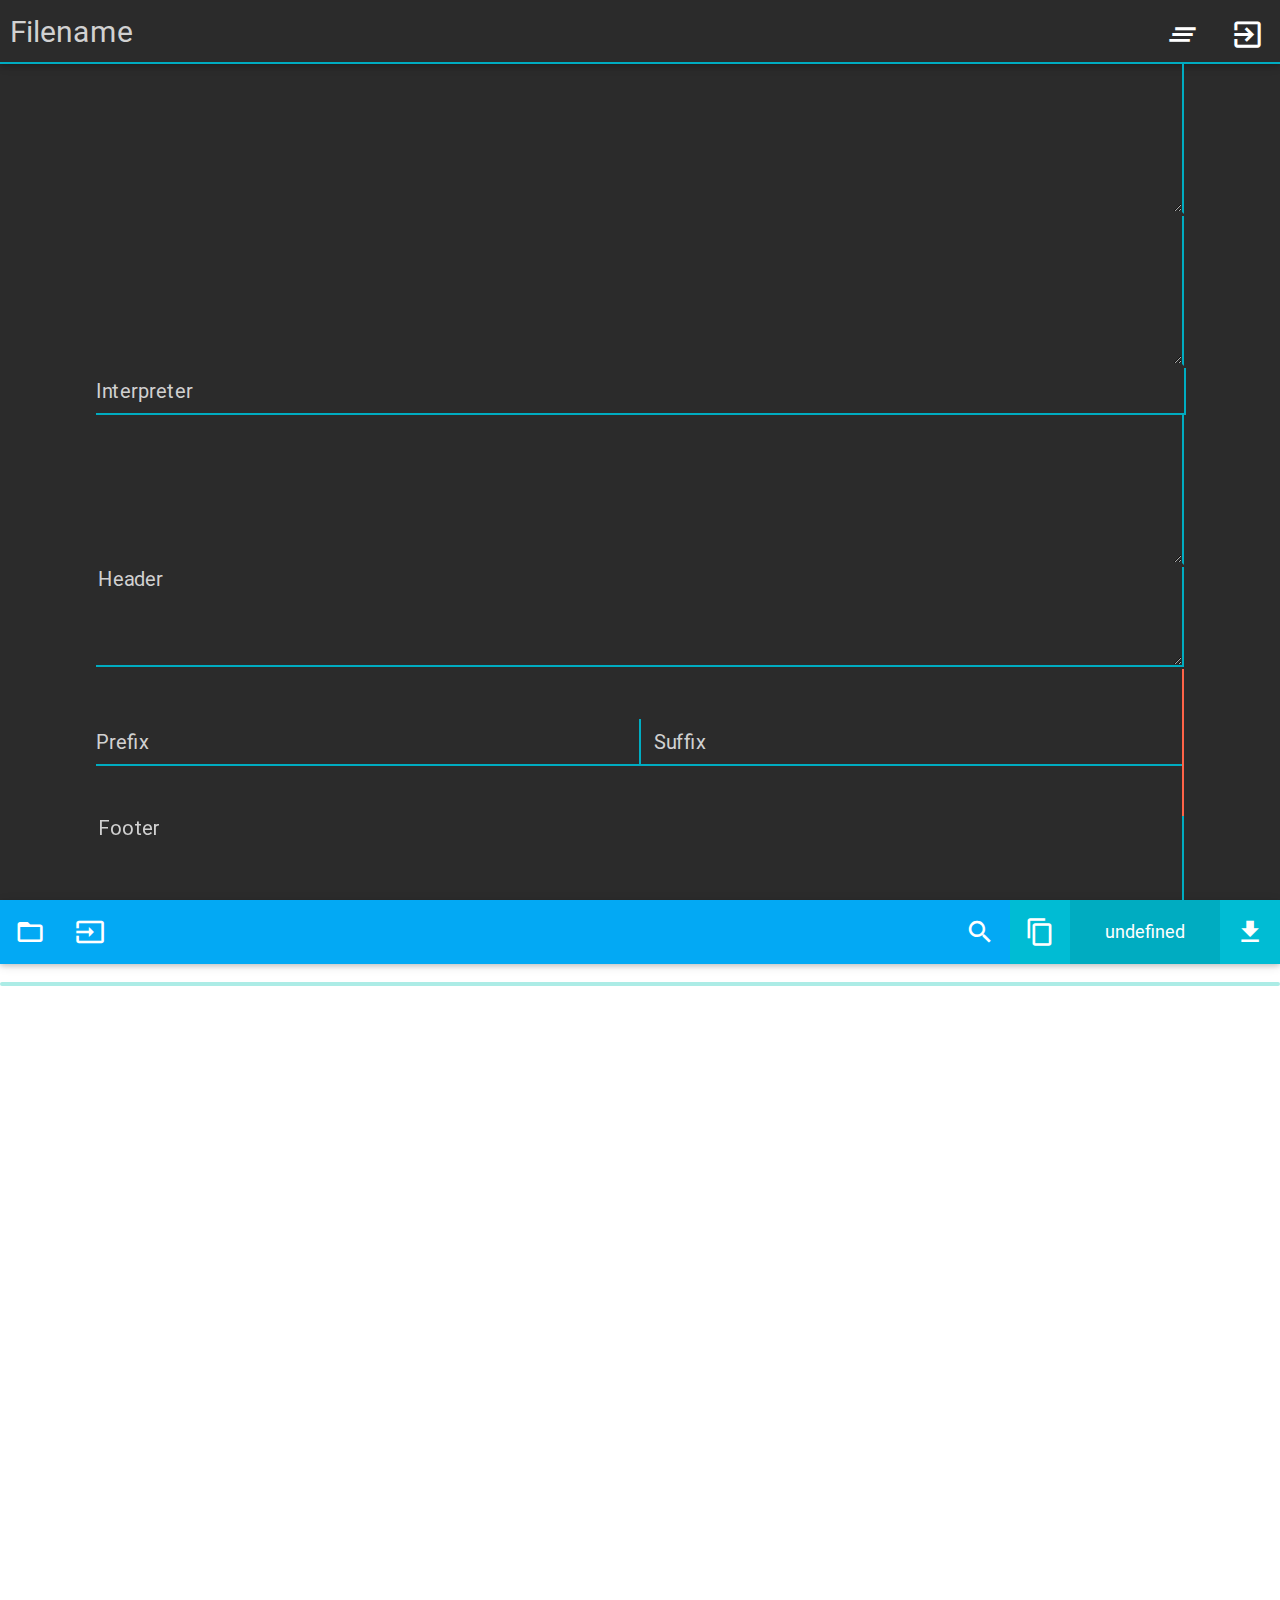
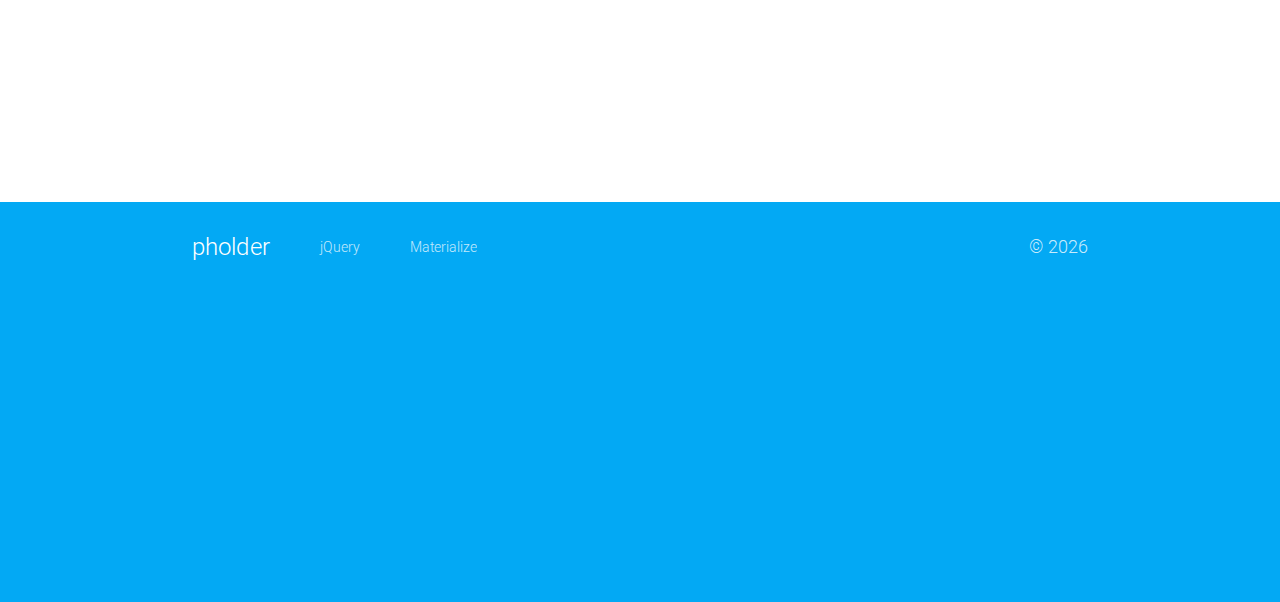
==== app/webroot/index.html @ addfec30 "[update] download templates" ====
<!doctype html>
<html lang="en">
    <head>

        <!-- title -->
        <title>pholder</title>

        <!-- meta -->
        <meta charset="utf-8">
        <meta name="author"         content="local-user"                                />
        <meta name="description"    content="A PHP file explorer."                      />
        <meta name="theme-color"    content="#03a9f4"                                   />
        <meta name="viewport"       content="width=device-width, initial-scale=0.7.5"   />

        <!-- reset -->
        <link href="vendor/cssreset/reset.css" rel="stylesheet" >

        <!-- materialize -->
        <link type="text/css" rel="stylesheet" href="vendor/materialize/css/materialize.min.css"  media="screen,projection"/>
        <link href="https://fonts.googleapis.com/icon?family=Material+Icons" rel="stylesheet">

        <!-- css -->
        <link rel="stylesheet" href="css/pholder.css">
        <link rel="stylesheet" href="css/component/breadcrumb.css">
        <link rel="stylesheet" href="css/component/files.css">
        <link rel="stylesheet" href="css/component/footer.css">
        <link rel="stylesheet" href="css/component/landing.css">
        <link rel="stylesheet" href="css/component/nav.css">
        <link rel="stylesheet" href="css/component/path.css">
        <link rel="stylesheet" href="css/component/script.css">
        <link rel="stylesheet" href="css/component/search.css">

        <!--[if lt IE 9]>
            <script src="http://html5shiv.googlecode.com/svn/trunk/html5.js"></script>
        <![endif]-->

    </head>
    <body>

        <!-- | landing -->
        <div id="landing">
            <div class="title">
                <h1><i class="material-icons large">folder</i></h1>
            </div>
        </div>
        <!-- landing -->

        <!-- | script - export -->
        <div id="script-export" class="">
            <form id="script-export-form">
                <nav>
                    <div class="nav-wrapper">
                        <ul id="nav-mobile" class="left">
                            <li><input id="script-export-input-filename" class="amber-text" name="filename" placeholder="Filename" /></li>
                        </ul>
                        <ul id="nav-mobile" class="right">
                            <li><a id="script-export-nav-reset"><i class="material-icons large">clear_all</i></a></li>
                            <li><a id="script-export-nav-close"><i class="material-icons large">exit_to_app</i></a></li>
                        </ul>
                    </div>
                </nav>
                <div class="script amber-text">
                    <div class="spacer" id="script-export-spacer-top">
                        <textarea readonly onfocus="this.blur()"></textarea>
                    </div>
                    <div class="download hidden" id="script-export-display">
                        <a class="right waves-effect waves-light btn-large light-green darken-3"><i class="material-icons left">content_copy</i>Download Paths</a>
                    </div>
                    <div class="spacer" id="script-export-spacer-top">
                        <textarea readonly onfocus="this.blur()"></textarea>
                    </div>
                    <div class="interpreter">
                        <input id="script-export-input-interpreter" class="" name="script_interpreter" type="text" placeholder="Interpreter" />
                    </div>
                    <div class="spacer" id="script-export-spacer-mid">
                        <textarea class="" readonly onfocus="this.blur()"></textarea>
                    </div>
                    <div class="extra header">
                        <textarea id="script-export-input-header" class="" name="script_header" placeholder="Header"></textarea>
                    </div>
                    <div id="script-export-path" class="path">
                        <div class="sample">
                            <table>
                                <tbody id="script-export-path-sample">
                                </tbody>
                            </table>
                        </div>
                        <div class="ix prefix">
                            <input id="script-export-input-path-prefix" class="amber-text" name="script_body_prefix" placeholder="Prefix" />
                        </div>
                        <div class="ix suffix">
                            <input id="script-export-input-path-suffix" class="amber-text" name="script_body_suffix" placeholder="Suffix" />
                        </div>
                    </div>
                    <div class="extra footer">
                        <textarea id="script-export-input-footer" class="" name="script_footer" rows="5" cols="80" placeholder="Footer"></textarea>
                    </div>
                    <div class="spacer hidden" id="script-export-spacer-bot">
                        <textarea readonly onfocus="this.blur()"></textarea>
                    </div>
                    <div class="download hidden" id="script-export-download">
                        <a class="right waves-effect waves-light btn-large light-green darken-3"><i class="material-icons left">file_download</i>Download Script</a>
                    </div>
                </div>
            </form>
        </div>
        <!-- script - export | -->

        <!-- | pholder -->
        <div id="pholder">

            <!-- | nav -->
            <nav id="nav">
                <div class="nav-wrapper light-blue">
                    <ul id="nav-mobile" class="left">
                        <li><a id="nav-toggle-breadcrumb"><i class="material-icons large">folder_open</i></a></li>
                        <li><a id="nav-toggle-path"><i class="material-icons large">input</i></a></li>
                    </ul>
                    <ul id="nav-mobile" class="right">
                        <li><a id="nav-toggle-search"           ><i class="material-icons large">search</i></a></li>
                        <li><a id="nav-toggle-script"           ><i class="material-icons large">content_copy</i></a></li>
                        <li    id="nav-display-script"              class="hidden"><span class"size">null</span></li>
                        <li    id="nav-toggle-script-export"        class="hidden"><a><i class="material-icons large">file_download</i></a></li>
                    </ul>
                </div>
            </nav>
            <!-- nav | -->

            <!-- | breadcrumb -->
            <nav id="breadcrumb" class="light-blue darken-1 hidden">
                <div class="nav-wrapper">
                    <div class="col s12 crumbs">
                    </div>
                </div>
            </nav>
            <div id="breadcrumb-spacer" class="hidden">
            </div>
            <!-- breadcrumb | -->

            <!-- | path -->
            <div id="path" class="light-blue darken-3 hidden">
                <form class="col s12">
                    <div class="row white">
                        <input  class="validate white"
                                id="path-input"
                                name="path"
                                type="text"
                                autocomplete="off"
                                placeholder="Enter a system path, eg '/home'"
                        />
                        <label for="path">Path</label>
                    </div>
                </form>
            </div>
            <!-- path | -->

            <!-- | search -->
            <div id="search" class="orange lighten-2 hidden">
                <form class="col s12">
                    <div class="row white">
                        <input  class="validate white"
                                id="search-input"
                                name="path"
                                type="text"
                                autocomplete="off"
                                placeholder="Enter a search term"
                        />
                        <label for="search">Search</label>
                    </div>
                </form>
            </div>
            <!-- search | -->

            <!-- | script -->
            <div id="script"> 
            </div>
            <!-- script | -->

            <!-- | file(s) -->
            <div id="files">
                <div class="loading">
                    <div class="progress">
                        <div class="indeterminate"></div>
                    </div>
                </div>
                <table class="highlight">
                    <tbody id="files-list">
                    </tbody>
                </table>
            </div>
            <!-- file(s) | -->

        </div>
        <!-- pholder | -->


        <!-- | footer -->
        <footer id="footer" class="page-footer light-blue">
            <div class="container">
                <div class="footer-copyright light-blue">
                    <span class="copyright right">© <script>document.write(new Date().getFullYear());</script></span>
                    <a class="white-text left title" href="https://github.com/local-user/pholder">pholder</a>
                    <a class="white-text left" href="https://jquery.com/">jQuery</a>
                    <a class="white-text left" href="http://materializecss.com/">Materialize</a>
                </div>
            </div>
        </footer>
        <!-- footer | -->


        <!-- | javascript -->

            <!-- jQuery -->
            <script type="text/javascript" src="vendor/jquery/jquery-2.1.1.min.js"></script>

            <!-- materialize -->
            <script type="text/javascript" src="vendor/materialize/js/materialize.min.js"></script>

            <!-- pholder -->
            <script type="text/javascript" src="js/component/breadcrumb.js" ></script>
            <script type="text/javascript" src="js/component/file.js"       ></script>
            <script type="text/javascript" src="js/component/landing.js"    ></script>
            <script type="text/javascript" src="js/component/path.js"       ></script>
            <script type="text/javascript" src="js/component/script.js"     ></script>
            <script type="text/javascript" src="js/component/search.js"     ></script>
            <script>
                $(document).ready( function() {
                    landing.ready();
                    setTimeout(function() {
                        path.ready();
                    }, 1500);
                    setTimeout(function() {
                        breadcrumb.ready();
                    }, 1550);
                    script.ready();
                });
            </script>

        <!-- javascript | -->

    </body>
</html>
---- app/webroot/css/pholder.css ----
html, body {
        height: 100%;
        width:  100%;
    }

    #pholder {
        min-height: 98%;
        width:  100%;
    }
---- app/webroot/css/component/breadcrumb.css ----
#breadcrumb {
        position:       absolute;
        height:         68px;
        width:          100%;
        transition:     0.75s;
        overflow:       hidden;
    }

    #breadcrumb.hidden {
        height:         0px;
        width:          100%;
    }

    #breadcrumb .nav-wrapper {
        margin: 0 25px 0 25px;
    }




    #breadcrumb-spacer {
        height:         55px;
        width:          100%;
        transition:     0.75s;
        overflow:       hidden;
    }

    #breadcrumb-spacer.hidden {
        height:         0px;
        width:          100%;
    }
---- app/webroot/css/component/files.css ----
#files {
        height:             100%;
        width:              100%;
        overflow:           auto;
        transition:         0.5s;
    }

    #files .loading {
        height:             200px;
        overflow:           hidden;
        transition:         0.5s;
    }

    #files .loading.hidden {
        height:             0px;
    }

    #files table tbody tr {
        cursor:             pointer;
        width:              100%;
    }

    #files table tbody tr.script-selected {
        background-color:   #b2ebf2;
    }

    #files table tbody tr.script-selected-child {
    }

    #files table tbody tr.script-selected-error {
        background-color:   tomato;
    }

    #files table tbody tr td {
        vertical-align:     middle;
        height:             70px;
    }

    #files table tbody tr td.icon {
        width:              40px;
    }

    #files table tbody tr td.name {
        font-size:          20px;
        margin:             40px;
    }

    #files table tbody tr td.size {
        width:              15%;
        text-align:         right;
    }

    #files table tbody tr td.size .progress {
        display:            inline-block;
    }

    #files table tbody tr td.script {
        width:              100px;
        text-align:         center;
    }

    #files table tbody tr td.script.hidden {
        display:            none;
    }

    #files table tbody tr td.script:hover {
        color:              green;
        background-color:   #b2ebf2;
    }

    #files table tbody tr.script-selected td.script:hover {
        color:              red;
    }

    #files table tbody tr.script-selected-child td.script:hover {
        background-color:   #b2ebf2;
        color:              black;
    }

    #files table tbody tr.script-selected-error td.script:hover {
        background-color:   tomato;
        color:              black;
    }
---- app/webroot/css/component/footer.css ----
#footer {
        height: 400px;
    }

    #footer .container {
    }

    #footer a.title {
        margin: 0 25px 0 0;
        font-size: 24px;
        user-select: none;
        opacity: 1;
    }

    #footer .copyright {
        margin: 0 0 0 25px;
        font-size: 18px;
        user-select: none;
    }

    #footer a {
        font-size: 14px;
        margin: 0 25px 0 25px;
        opacity: 0.75;
        transition: 0.2s;
        user-select: none;
    }

    #footer a:hover {
        opacity: 1;
    }
---- app/webroot/css/component/landing.css ----
#landing {
        height:             100%;
        width:              100%;
        background-color:   #03a9f4;
        overflow:           hidden;
        transition:         1.25s;
    }

    #landing.hidden {
        height:             0%;
        min-height:         0%;
    }

    #landing .title {
        position:           absolute;
        top:                50%;
        left:               50%;
        margin-right:       -50%;
        transform:          translate(-50%, -50%)
    }

    #landing .title h1 {
        text-align:         center;
        margin-top:         0;
        user-select:        none;
        cursor:             default;
    }

    #landing .title h1 i {
        transition:         2s;
    }

    #landing.hidden .title h1 i {
        margin:             0;
        opacity:            0;
    }
---- app/webroot/css/component/nav.css ----
#nav {
    }

    #nav #nav-toggle-path {
    }

    #nav .title {
        font-size: 24px;
        margin: 0 0 0 10px;
        user-select: none;
    }


    #nav #nav-display-script {
        width:          150px;
        text-align:     center;
        overflow:       hidden;
        transition:     0.6s;
        font-size:      18px;
    }

    #nav #nav-display-script.hidden {
        width:          0px;
        font-size:      0px;
    }


    #nav #nav-toggle-script-export {
        overflow:       hidden;
    }

    #nav #nav-toggle-script-export.hidden {
        width:          0px;
        font-size:      0px;
        display:        none;
    }




    #nav-export {
        height:             100%;
        width:              100%;
        background-color:   red;
        overflow:           hidden;
    }

    #nav-export.hidden {
        height:             0%;
    }
---- app/webroot/css/component/path.css ----
#path {
        height:         200px;
        width:          100%;
        transition:     0.75s;
    }

    #path.hidden {
        height:         0px;
        overflow:       hidden;
        float:          left;
    }

    #path .row {
        margin:         25px 0 25px 0;
        padding:        40px;
    }
    #path .row input {
        width:          100%;
        font-size:      20px;
    }
    #path.hidden .row input {
        width:          0%;
    }


    #path .e200 { border-bottom: 1px solid green; }
    #path .e400 { border-bottom: 1px solid red;   }
---- app/webroot/css/component/script.css ----
#script-export {
        height:             100%;
        width:              100%;
        overflow:           auto;
        transition:         0.75s;
        background-color:   #2b2b2b;
    }

    #script-export.hidden {
        height:             0%;
    }




    #script-export nav {
        background-color:   #2b2b2b;
        width:              100%;
        height:             64px;
        overflow:           hidden;
    }

    #script-export nav .left {
    }

    #script-export nav .left input {
        height:             62px;
        padding:            0px 0px 0px 10px;
        width:              42000%;
        font-size:          30px;
        color:              #00acc1;
        border-bottom:      2px solid #00acc1;
    }

    #script-export nav .left input.error {
        border-bottom:      2px solid tomato !important;
    }

    #script-export nav .left input.success {
        border-bottom:      2px solid lightgreen !important;
    }

    #script-export nav .right li a {
        transition:         0.4s;
    }

    #script-export nav .right li a:hover {
        color:              #00acc1;
    }

    #script-export nav .right li a i {
        padding:            2.5px 0 0 0;
        font-size:          35px;
    }




    #script-export .script {
        color:              #00acc1;
        width:              85%;
        margin:             auto;
    }

    #script-export .script input {
        border:             none;
        border-bottom:      2px solid #00acc1;
        border-right:       2px solid #00acc1;
        font-size:          20px;
        margin:             0;
    }

    #script-export .script input:focus {
        border:             none;
        outline:            none !important;
        border-bottom:      2px solid #00acc1;
        border-right:       2px solid #00acc1;
    }

    #script-export .script input.error {
        border-right:       2px solid tomato !important;
    }

    #script-export .script input.success {
        border-right:       2px solid lightgreen !important;
    }

    #script-export .script textarea {
        font-size:          20px;
        border:             none;
        border-bottom:      2px solid #00acc1;
        border-right:       2px solid #00acc1;
        resize:             vertical;
    }

    #script-export .script textarea:focus {
        border:             none;
        outline:            none !important;
        border-right:       2px solid #00acc1;
        border-bottom:      2px solid #00acc1;
    }

    #script-export .script textarea.error {
        border-right:       2px solid tomato !important;
    }

    #script-export .script textarea.success {
        border-right:       2px solid lightgreen !important;
    }

    #script-export .script .download {
        height:             50px;
        width:              100%;
        transition:         0.75s ease-in;
    }

    #script-export .script .download a {
        width:              100%;
        float:              right;
    }

    #script-export .script .download.hidden {
        height:             0;
        width:              0;
        overflow:           hidden;
    }

    #script-export .script .extra textarea {
        min-height:         100px;
    }

    #script-export .script > .path {
        overflow-x:         scroll;
        border-right:       2px solid #00acc1;
    }

    #script-export .script > .path.success {
        border-right:       2px solid lightgreen !important;
    }

    #script-export .script > .path.error {
        border-right:       2px solid tomato !important;
    }

    #script-export .script .path table td {
        padding:            0;
    }

    #script-export .script .path table td.prefix {
        text-align:         left;
    }

    #script-export .script .path table td.path {
        text-align:         left;
    }

    #script-export .script .path table td.suffix {
        text-align:         left;
    }

    #script-export .script .path .ix {
        width:              50%;
        float:              left;
    }

    #script-export .script .path .ix input {
        margin:             50px auto;
        text-align:         left;
    }

    #script-export .script .path .ix.suffix input {
        padding:            0 0 0 15px;
    }

    #script-export .script .spacer textarea {
        height:             150px;
        border-bottom:      2px solid #2b2b2b;
    }

    #script-export .script .spacer.hidden textarea {
        height:             0px;
        border:             none;
    }

    #script-export .script .spacer textarea:focus {
        border:             none;
        border-right:       2px solid #00acc1;
    }
---- app/webroot/css/component/search.css ----
#search {
        height:         225px;
        width:          100%;
        transition:     0.75s;
    }

    #search.hidden {
        height:         0px;
        overflow:       hidden;
        float:          left;
    }

    #search .row {
        margin:         25px 0 25px 0;
        padding:        40px;
    }
    #search .row input {
        width:          100%;
        font-size:      20px;
    }
    #search.hidden .row input {
        width:          0%;
    }


    #search .e200 { border-bottom: 1px solid green; }
    #search .e400 { border-bottom: 1px solid red;   }
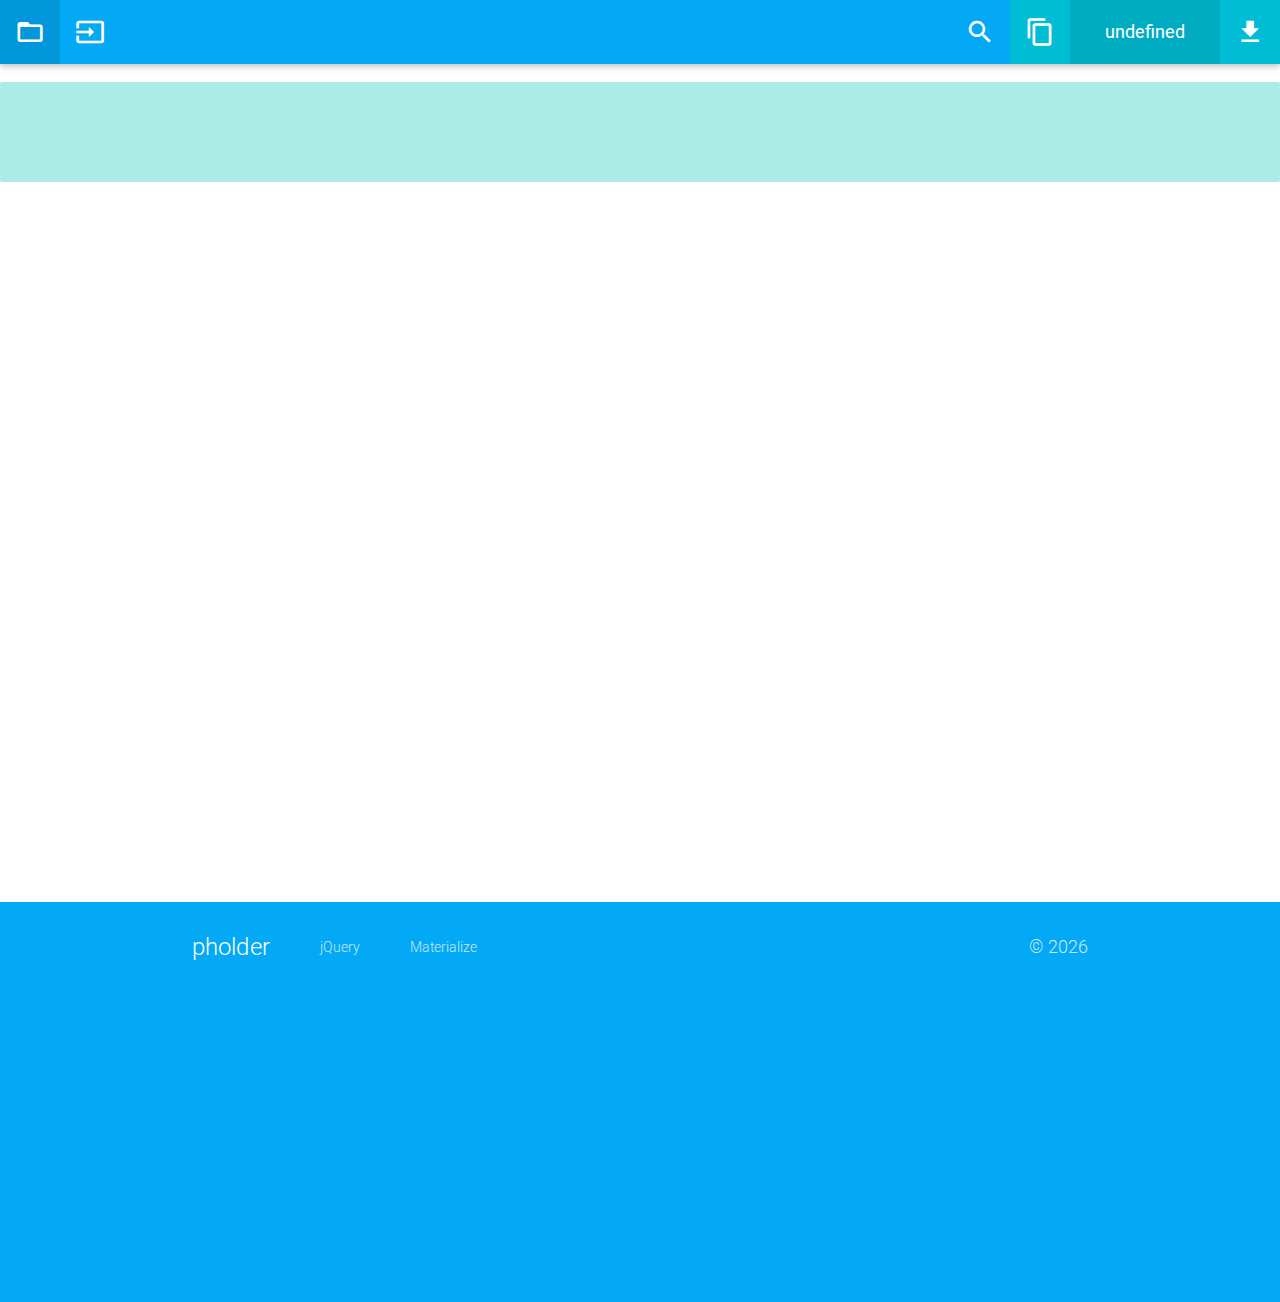
==== commit 692636ee: "[update] removed session fiels spinner, replcaed with line" ====
--- a/app/webroot/index.html
+++ b/app/webroot/index.html
@@ -46,7 +46,7 @@
         <!-- landing -->
 
         <!-- | script - export -->
-        <div id="script-export" class="">
+        <div id="script-export" class="hidden">
             <form id="script-export-form">
                 <nav>
                     <div class="nav-wrapper">
--- a/app/webroot/css/component/files.css
+++ b/app/webroot/css/component/files.css
@@ -10,7 +10,11 @@
     #files .loading {
         height:             200px;
         overflow:           hidden;
-        transition:         0.5s;
+        transition:         1s;
+    }
+
+    #files .loading .progress {
+        height:             100px;
     }
 
     #files .loading.hidden {
@@ -19,7 +23,6 @@
 
     #files table tbody tr {
         cursor:             pointer;
-        width:              100%;
     }
 
     #files table tbody tr.script-selected {
@@ -31,43 +34,6 @@
 
     #files table tbody tr.script-selected-error {
         background-color:   tomato;
-    }
-
-    #files table tbody tr td {
-        vertical-align:     middle;
-        height:             70px;
-    }
-
-    #files table tbody tr td.icon {
-        width:              40px;
-    }
-
-    #files table tbody tr td.name {
-        font-size:          20px;
-        margin:             40px;
-    }
-
-    #files table tbody tr td.size {
-        width:              15%;
-        text-align:         right;
-    }
-
-    #files table tbody tr td.size .progress {
-        display:            inline-block;
-    }
-
-    #files table tbody tr td.script {
-        width:              100px;
-        text-align:         center;
-    }
-
-    #files table tbody tr td.script.hidden {
-        display:            none;
-    }
-
-    #files table tbody tr td.script:hover {
-        color:              green;
-        background-color:   #b2ebf2;
     }
 
     #files table tbody tr.script-selected td.script:hover {
@@ -84,4 +50,43 @@
         color:              black;
     }
 
+    #files table tbody tr td {
+        vertical-align:     middle;
+    }
 
+    #files table tbody tr td.icon {
+        width:              10%;
+    }
+
+    #files table tbody tr td.name {
+        font-size:          20px;
+        margin:             40px;
+        width:              65%;
+    }
+
+    #files table tbody tr td.size {
+        width:              15%;
+        text-align:         center;
+    }
+
+    #files table tbody tr td.size .progress {
+        display:            inline-block;
+    }
+
+    #files table tbody tr td.script {
+        width:              10%;
+        text-align:         center;
+        height:             5px;
+    }
+
+    #files table tbody tr td.script.hidden {
+        display:            none;
+    }
+
+    #files table tbody tr td.script-add:hover {
+        color:              green;
+        background-color:   #b2ebf2;
+    }
+
+
+
--- a/app/webroot/css/component/script.css
+++ b/app/webroot/css/component/script.css
@@ -76,17 +76,17 @@
 
     #script-export .script input:focus {
         border:             none;
-        outline:            none !important;
+        outline:            none;
         border-bottom:      2px solid #00acc1;
         border-right:       2px solid #00acc1;
     }
 
     #script-export .script input.error {
-        border-right:       2px solid tomato !important;
+        border-right:       2px solid tomato;
     }
 
     #script-export .script input.success {
-        border-right:       2px solid lightgreen !important;
+        border-right:       2px solid lightgreen;
     }
 
     #script-export .script textarea {
@@ -99,17 +99,17 @@
 
     #script-export .script textarea:focus {
         border:             none;
-        outline:            none !important;
+        outline:            none;
         border-right:       2px solid #00acc1;
         border-bottom:      2px solid #00acc1;
     }
 
     #script-export .script textarea.error {
-        border-right:       2px solid tomato !important;
+        border-right:       2px solid tomato;
     }
 
     #script-export .script textarea.success {
-        border-right:       2px solid lightgreen !important;
+        border-right:       2px solid lightgreen;
     }
 
     #script-export .script .download {
@@ -131,6 +131,7 @@
 
     #script-export .script .extra textarea {
         min-height:         100px;
+        border-right:       2px solid lightgreen;
     }
 
     #script-export .script > .path {
@@ -139,11 +140,11 @@
     }
 
     #script-export .script > .path.success {
-        border-right:       2px solid lightgreen !important;
+        border-right:       2px solid lightgreen;
     }
 
     #script-export .script > .path.error {
-        border-right:       2px solid tomato !important;
+        border-right:       2px solid tomato;
     }
 
     #script-export .script .path table td {
@@ -179,6 +180,11 @@
     #script-export .script .spacer textarea {
         height:             150px;
         border-bottom:      2px solid #2b2b2b;
+        border-right:       2px solid #00acc3;
+    }
+
+    #script-export .script .spacer textarea.success {
+        border-right:       2px solid lightgreen;
     }
 
     #script-export .script .spacer.hidden textarea {
@@ -188,9 +194,8 @@
 
     #script-export .script .spacer textarea:focus {
         border:             none;
-        border-right:       2px solid #00acc1;
-    }
-
-
-
-
+    }
+
+
+
+
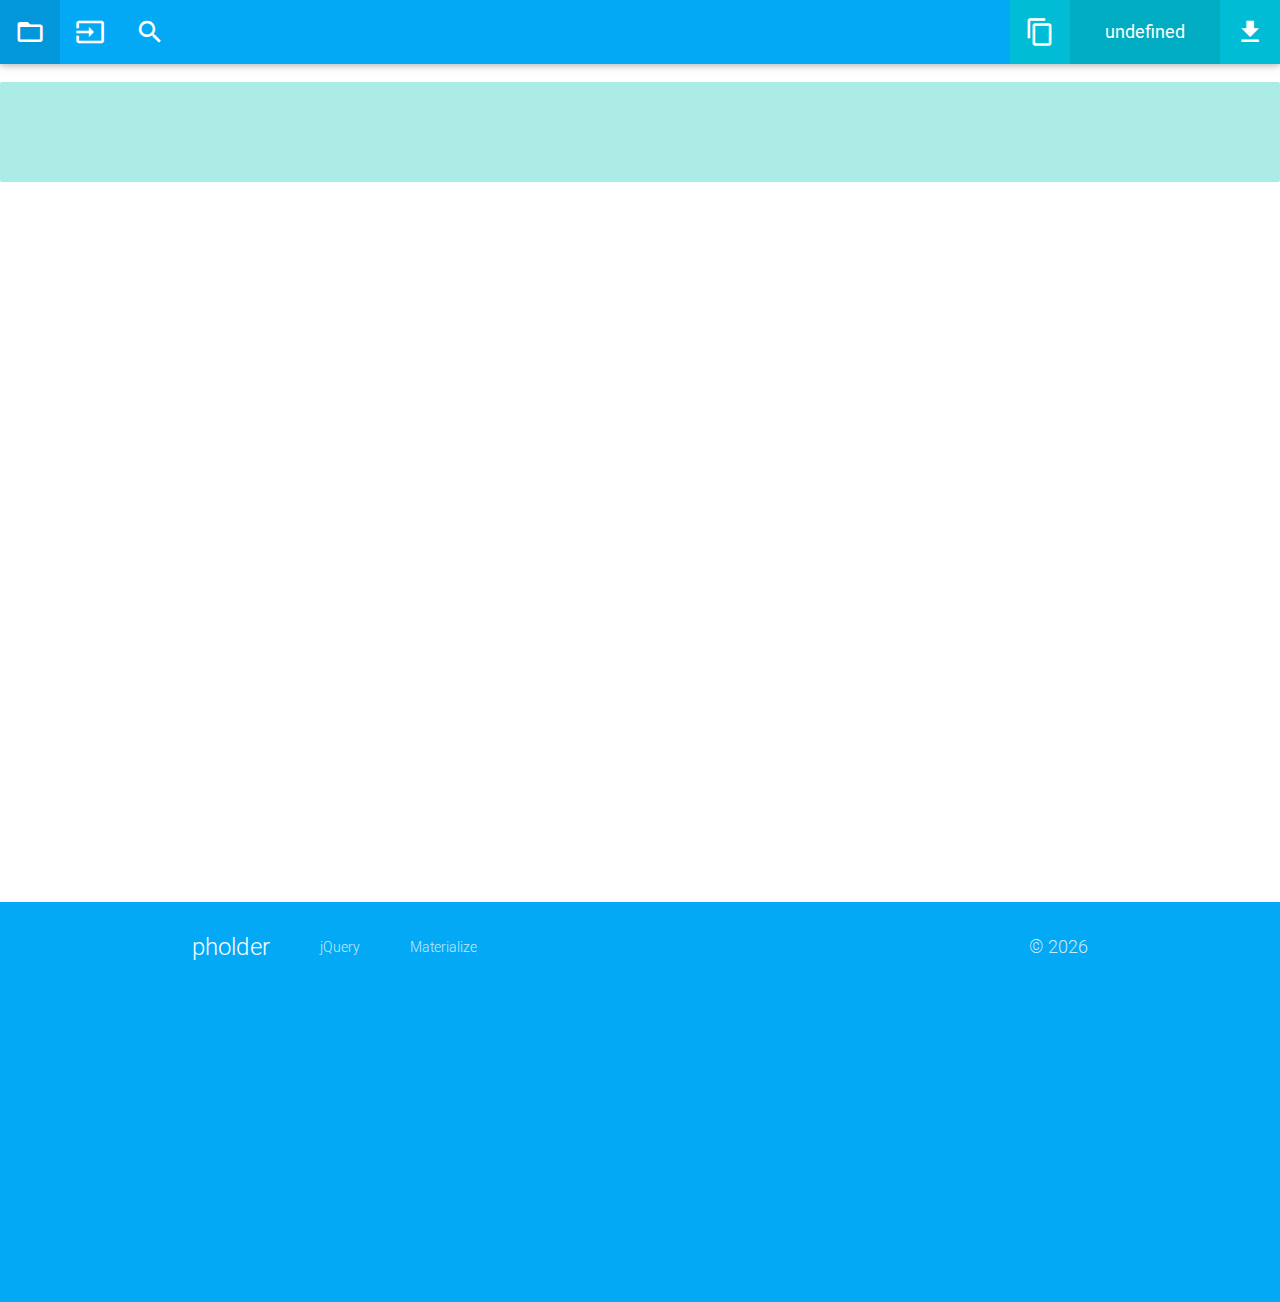
==== commit 7593fd8c: "[update] hide script-editor on mobile" ====
--- a/app/webroot/index.html
+++ b/app/webroot/index.html
@@ -11,6 +11,9 @@
         <meta name="description"    content="A PHP file explorer."                      />
         <meta name="theme-color"    content="#03a9f4"                                   />
         <meta name="viewport"       content="width=device-width, initial-scale=0.7.5"   />
+
+        <!-- icon -->
+        <link rel="icon" href="img/icon.256x256.png">
 
         <!-- reset -->
         <link href="vendor/cssreset/reset.css" rel="stylesheet" >
@@ -115,10 +118,11 @@
                     <ul id="nav-mobile" class="left">
                         <li><a id="nav-toggle-breadcrumb"><i class="material-icons large">folder_open</i></a></li>
                         <li><a id="nav-toggle-path"><i class="material-icons large">input</i></a></li>
+                        <li><a id="nav-toggle-search"           ><i class="material-icons large">search</i></a></li>
                     </ul>
                     <ul id="nav-mobile" class="right">
-                        <li><a id="nav-toggle-search"           ><i class="material-icons large">search</i></a></li>
                         <li><a id="nav-toggle-script"           ><i class="material-icons large">content_copy</i></a></li>
+                        <li    id="nav-toggle-script-reset"         class="hidden"><a><i class="material-icons large">delete</i></a></li>
                         <li    id="nav-display-script"              class="hidden"><span class"size">null</span></li>
                         <li    id="nav-toggle-script-export"        class="hidden"><a><i class="material-icons large">file_download</i></a></li>
                     </ul>
@@ -220,6 +224,7 @@
             <script type="text/javascript" src="js/component/breadcrumb.js" ></script>
             <script type="text/javascript" src="js/component/file.js"       ></script>
             <script type="text/javascript" src="js/component/landing.js"    ></script>
+            <script type="text/javascript" src="js/component/nav.js"        ></script>
             <script type="text/javascript" src="js/component/path.js"       ></script>
             <script type="text/javascript" src="js/component/script.js"     ></script>
             <script type="text/javascript" src="js/component/search.js"     ></script>
--- a/app/webroot/css/pholder.css
+++ b/app/webroot/css/pholder.css
@@ -1,13 +1,22 @@
 
 
     html, body {
-        height: 100%;
-        width:  100%;
+        height:             100%;
+        width:              100%;
     }
 
     #pholder {
-        min-height: 98%;
-        width:  100%;
+        width:              100%;
+        min-height:         98%;
+        overflow:           auto;
+    }
+
+    #footer {
+        position:           relative;
+    }
+
+    *::-webkit-scrollbar {
+        display:            none;
     }
 
 
--- a/app/webroot/css/component/files.css
+++ b/app/webroot/css/component/files.css
@@ -26,7 +26,11 @@
     }
 
     #files table tbody tr.script-selected {
-        background-color:   #b2ebf2;
+        background-color:   #b2ebf2 !important;
+    }
+
+    #files table tbody tr.script-selected-ancestor {
+        background-color:   #e0f7fa;
     }
 
     #files table tbody tr.script-selected-child {
@@ -76,7 +80,6 @@
     #files table tbody tr td.script {
         width:              10%;
         text-align:         center;
-        height:             5px;
     }
 
     #files table tbody tr td.script.hidden {
--- a/app/webroot/css/component/nav.css
+++ b/app/webroot/css/component/nav.css
@@ -1,3 +1,5 @@
+
+
 
 
     #nav {
@@ -7,48 +9,69 @@
     }
 
     #nav .title {
-        font-size: 24px;
-        margin: 0 0 0 10px;
-        user-select: none;
+        font-size:              24px;
+        margin:                 0 0 0 10px;
+        user-select:            none;
     }
 
 
     #nav #nav-display-script {
-        width:          150px;
-        text-align:     center;
-        overflow:       hidden;
-        transition:     0.6s;
-        font-size:      18px;
+        width:                  150px;
+        text-align:             center;
+        overflow:               hidden;
+        transition:             0.6s;
+        font-size:              18px;
     }
 
     #nav #nav-display-script.hidden {
-        width:          0px;
-        font-size:      0px;
+        width:                  0px;
+        font-size:              0px;
+    }
+
+    #nav #nav-toggle-script:hover {
+        background-color:       #00acc1 !important;
+    }
+
+    #nav #nav-toggle-script.hidden {
+        display:                none;
+    }
+
+    #nav #nav-toggle-script-reset.hidden {
+        width:                  0px;
+        font-size:              0px;
+        display:                none;
+    }
+    #nav #nav-toggle-script-reset:hover a {
+        background-color:       #00acc1 !important;
     }
 
 
     #nav #nav-toggle-script-export {
-        overflow:       hidden;
+        overflow:               hidden;
+    }
+
+    #nav #nav-toggle-script-export:hover a {
+        background-color:       #00acc1 !important;
     }
 
     #nav #nav-toggle-script-export.hidden {
-        width:          0px;
-        font-size:      0px;
-        display:        none;
+        width:                  0px;
+        font-size:              0px;
+        display:                none;
     }
 
 
 
 
     #nav-export {
-        height:             100%;
-        width:              100%;
-        background-color:   red;
-        overflow:           hidden;
+        height:                 100%;
+        width:                  100%;
+        background-color:       red;
+        overflow:               hidden;
     }
 
     #nav-export.hidden {
-        height:             0%;
+        height:                 0%;
     }
 
 
--- a/app/webroot/css/component/script.css
+++ b/app/webroot/css/component/script.css
@@ -31,7 +31,7 @@
         height:             62px;
         padding:            0px 0px 0px 10px;
         width:              42000%;
-        font-size:          30px;
+        font-size:          24px;
         color:              #00acc1;
         border-bottom:      2px solid #00acc1;
     }
@@ -64,6 +64,7 @@
         color:              #00acc1;
         width:              85%;
         margin:             auto;
+        margin-bottom:      200px;
     }
 
     #script-export .script input {
@@ -83,10 +84,12 @@
 
     #script-export .script input.error {
         border-right:       2px solid tomato;
+        border-bottom:      2px solid tomato;
     }
 
     #script-export .script input.success {
         border-right:       2px solid lightgreen;
+        border-bottom:      2px solid lightgreen;
     }
 
     #script-export .script textarea {
@@ -106,10 +109,12 @@
 
     #script-export .script textarea.error {
         border-right:       2px solid tomato;
+        border-bottom:      2px solid tomato;
     }
 
     #script-export .script textarea.success {
         border-right:       2px solid lightgreen;
+        border-bottom:      2px solid lightgreen;
     }
 
     #script-export .script .download {
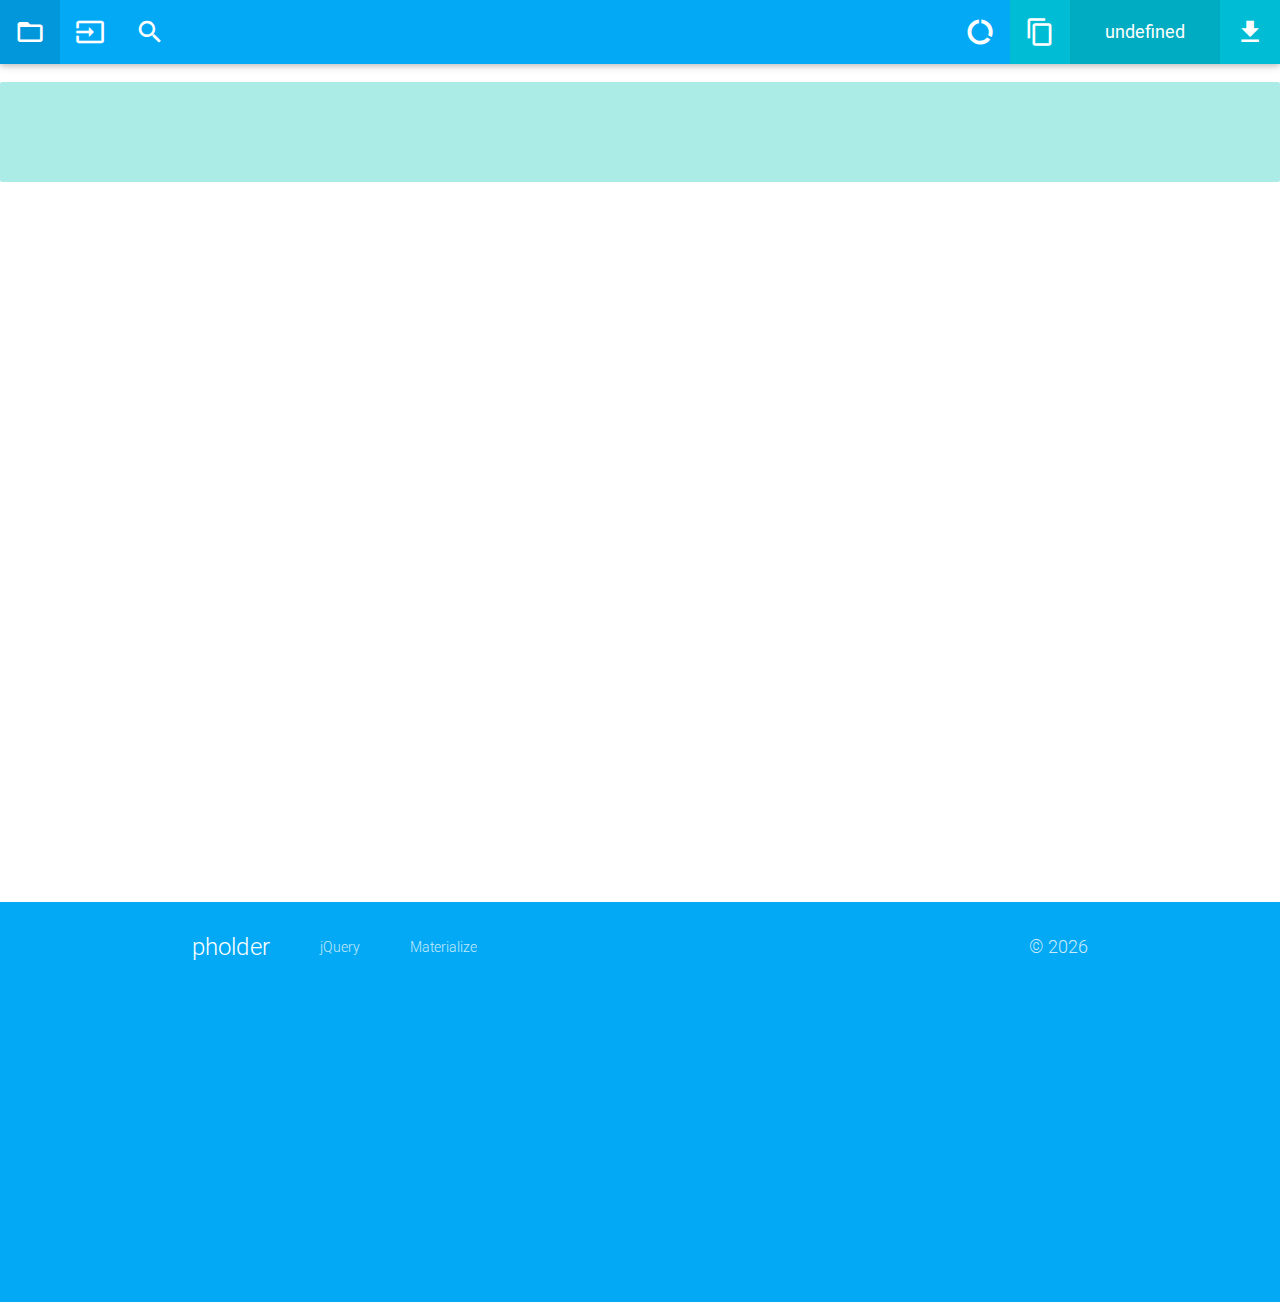
==== commit 71ee94eb: "[update] cleanup" ====
--- a/app/webroot/index.html
+++ b/app/webroot/index.html
@@ -10,7 +10,7 @@
         <meta name="author"         content="local-user"                                />
         <meta name="description"    content="A PHP file explorer."                      />
         <meta name="theme-color"    content="#03a9f4"                                   />
-        <meta name="viewport"       content="width=device-width, initial-scale=0.7.5"   />
+        <meta name="viewport"       content="width=device-width, initial-scale=0.75"    />
 
         <!-- icon -->
         <link rel="icon" href="img/icon.256x256.png">
@@ -121,6 +121,7 @@
                         <li><a id="nav-toggle-search"           ><i class="material-icons large">search</i></a></li>
                     </ul>
                     <ul id="nav-mobile" class="right">
+                        <li><a id="nav-toggle-file-size"        ><i class="material-icons large">data_usage</i></a></li>
                         <li><a id="nav-toggle-script"           ><i class="material-icons large">content_copy</i></a></li>
                         <li    id="nav-toggle-script-reset"         class="hidden"><a><i class="material-icons large">delete</i></a></li>
                         <li    id="nav-display-script"              class="hidden"><span class"size">null</span></li>
--- a/app/webroot/css/component/files.css
+++ b/app/webroot/css/component/files.css
@@ -23,6 +23,7 @@
 
     #files table tbody tr {
         cursor:             pointer;
+        transition:         0.5s;
     }
 
     #files table tbody tr.script-selected {
@@ -56,6 +57,8 @@
 
     #files table tbody tr td {
         vertical-align:     middle;
+        transition:         0.5s;
+        width:              0%;
     }
 
     #files table tbody tr td.icon {
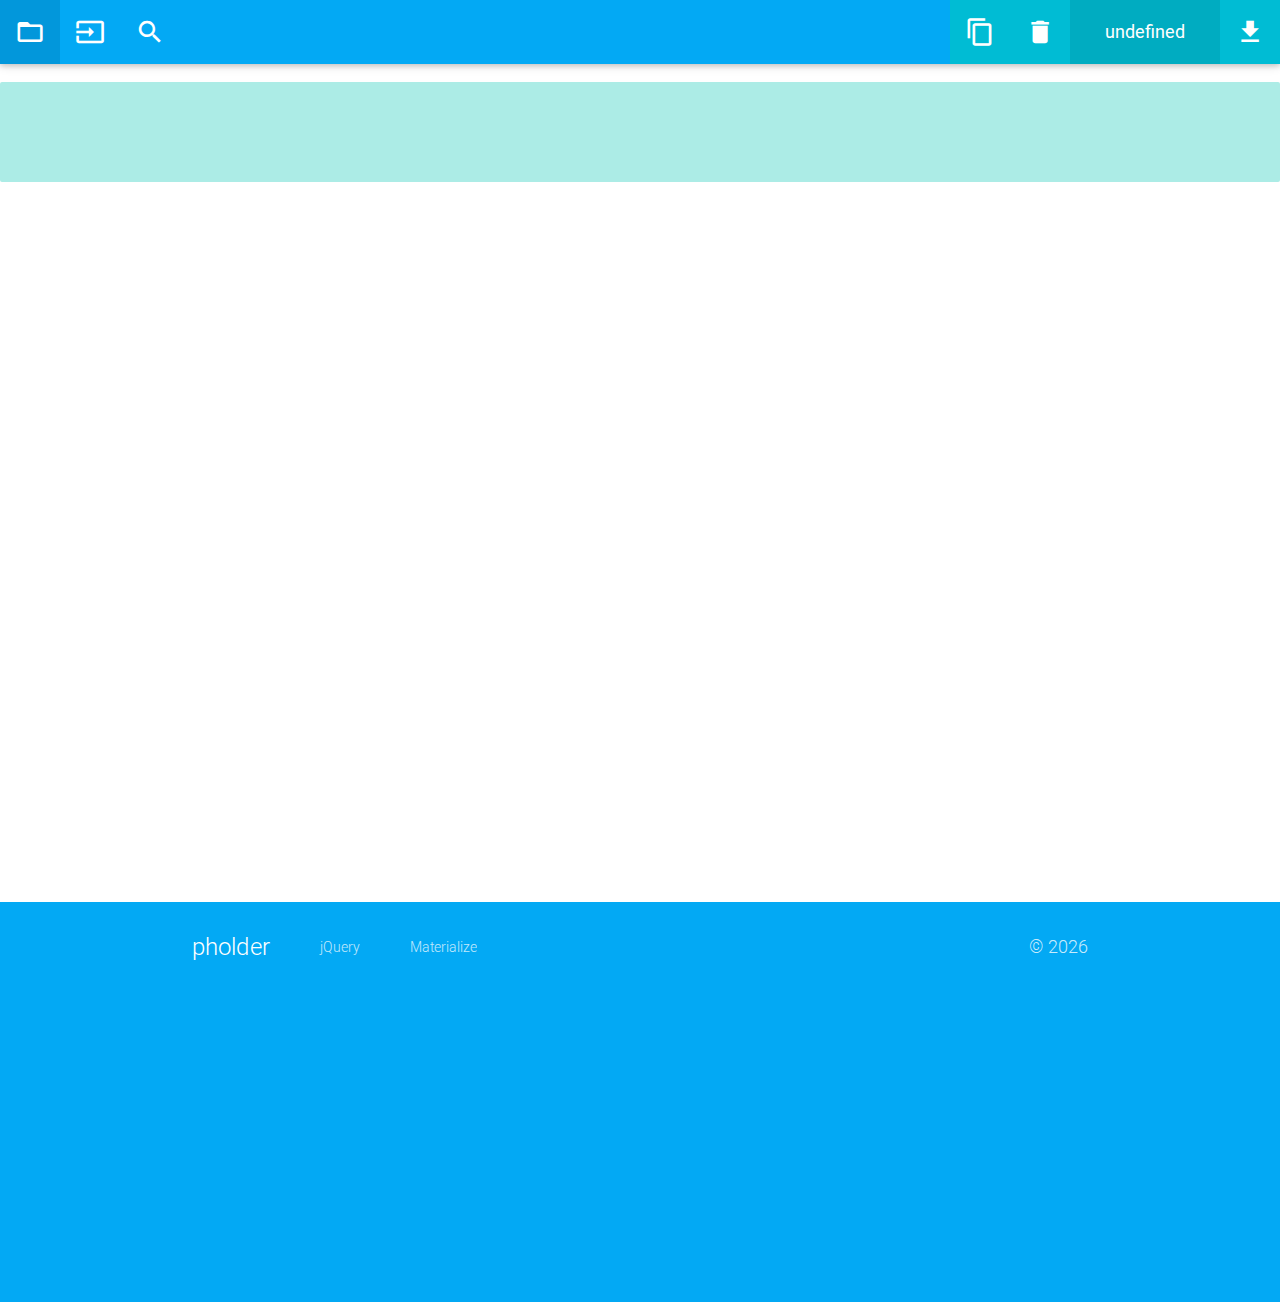
==== commit c4f414ab: "[update] app/webroot/index.html: adjust loadbar position" ====
--- a/app/webroot/index.html
+++ b/app/webroot/index.html
@@ -63,21 +63,15 @@
                     </div>
                 </nav>
                 <div class="script amber-text">
-                    <div class="spacer" id="script-export-spacer-top">
-                        <textarea readonly onfocus="this.blur()"></textarea>
-                    </div>
+                    <div class="spacer script-export-spacer-top"></div>
                     <div class="download hidden" id="script-export-display">
                         <a class="right waves-effect waves-light btn-large light-green darken-3"><i class="material-icons left">content_copy</i>Download Paths</a>
                     </div>
-                    <div class="spacer" id="script-export-spacer-top">
-                        <textarea readonly onfocus="this.blur()"></textarea>
-                    </div>
+                    <div class="spacer script-export-spacer-top"></div>
                     <div class="interpreter">
                         <input id="script-export-input-interpreter" class="" name="script_interpreter" type="text" placeholder="Interpreter" />
                     </div>
-                    <div class="spacer" id="script-export-spacer-mid">
-                        <textarea class="" readonly onfocus="this.blur()"></textarea>
-                    </div>
+                    <div class="spacer script-export-spacer-mid"></div>
                     <div class="extra header">
                         <textarea id="script-export-input-header" class="" name="script_header" placeholder="Header"></textarea>
                     </div>
@@ -98,9 +92,7 @@
                     <div class="extra footer">
                         <textarea id="script-export-input-footer" class="" name="script_footer" rows="5" cols="80" placeholder="Footer"></textarea>
                     </div>
-                    <div class="spacer hidden" id="script-export-spacer-bot">
-                        <textarea readonly onfocus="this.blur()"></textarea>
-                    </div>
+                    <div class="spacer hidden script-export-spacer-bot"></div>
                     <div class="download hidden" id="script-export-download">
                         <a class="right waves-effect waves-light btn-large light-green darken-3"><i class="material-icons left">file_download</i>Download Script</a>
                     </div>
@@ -121,7 +113,6 @@
                         <li><a id="nav-toggle-search"           ><i class="material-icons large">search</i></a></li>
                     </ul>
                     <ul id="nav-mobile" class="right">
-                        <li><a id="nav-toggle-file-size"        ><i class="material-icons large">data_usage</i></a></li>
                         <li><a id="nav-toggle-script"           ><i class="material-icons large">content_copy</i></a></li>
                         <li    id="nav-toggle-script-reset"         class="hidden"><a><i class="material-icons large">delete</i></a></li>
                         <li    id="nav-display-script"              class="hidden"><span class"size">null</span></li>
@@ -235,9 +226,6 @@
                     setTimeout(function() {
                         path.ready();
                     }, 1500);
-                    setTimeout(function() {
-                        breadcrumb.ready();
-                    }, 1550);
                     script.ready();
                 });
             </script>
--- a/app/webroot/css/component/script.css
+++ b/app/webroot/css/component/script.css
@@ -75,6 +75,10 @@
         margin:             0;
     }
 
+    #script-export .script .interpreter input {
+        float:              right;
+    }
+
     #script-export .script input:focus {
         border:             none;
         outline:            none;
@@ -154,6 +158,7 @@
 
     #script-export .script .path table td {
         padding:            0;
+        font-size:          20px;
     }
 
     #script-export .script .path table td.prefix {
@@ -182,25 +187,27 @@
         padding:            0 0 0 15px;
     }
 
-    #script-export .script .spacer textarea {
-        height:             150px;
+    #script-export .script .spacer {
+        height:             50px;
         border-bottom:      2px solid #2b2b2b;
         border-right:       2px solid #00acc3;
     }
 
-    #script-export .script .spacer textarea.success {
-        border-right:       2px solid lightgreen;
-    }
-
-    #script-export .script .spacer.hidden textarea {
+    #script-export .script .spacer.success {
+        height:             75px;
+        border-right:       2px solid lightgreen;
+    }
+
+    #script-export .script .spacer.error {
+        height:             25px;
+        border-right:       2px solid tomato;;
+    }
+
+    #script-export .script .spacer.hidden {
         height:             0px;
         border:             none;
     }
 
-    #script-export .script .spacer textarea:focus {
-        border:             none;
-    }
-
-
-
-
+
+
+
